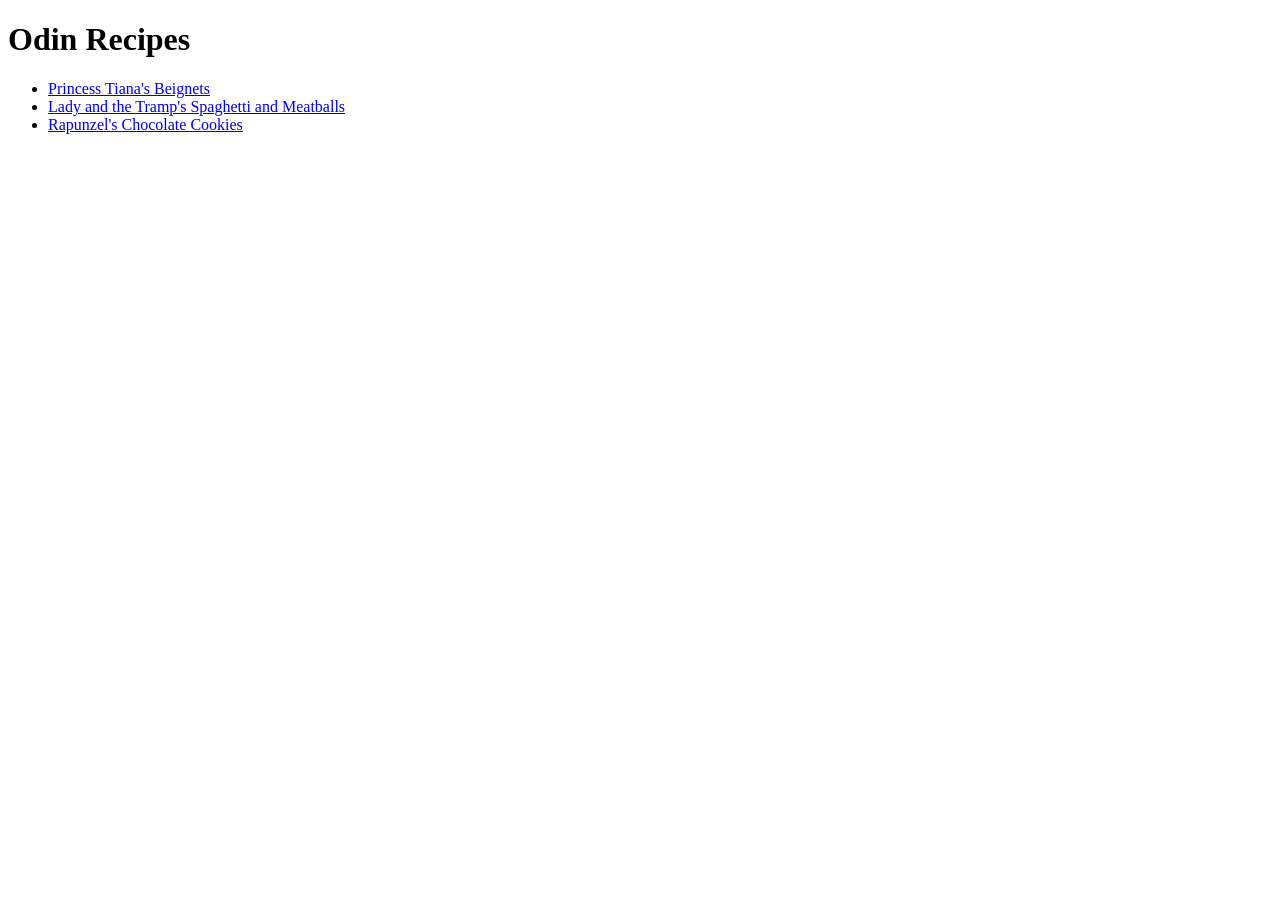
==== index.html @ 3d17c386 "Fill out the 'Spaghetti and Meatballs' page" ====
<!DOCTYPE html>
<html lang="en">

<head>
    <meta charset="UTF-8">
    <meta name="viewport" content="width=device-width, initial-scale=1.0">
    <title>Odin Recipes</title>
</head>

<body>
    <h1>Odin Recipes</h1>
    <ul>
        <li><a href="recipes/beignets.html">Princess Tiana's Beignets</a></li>
        <li><a href="recipes/spaghetti.html">Lady and the Tramp's Spaghetti and Meatballs</a></li>
        <li><a href="recipes/cookies.html">Rapunzel's Chocolate Cookies</a></li>
    </ul>
</body>

</html>
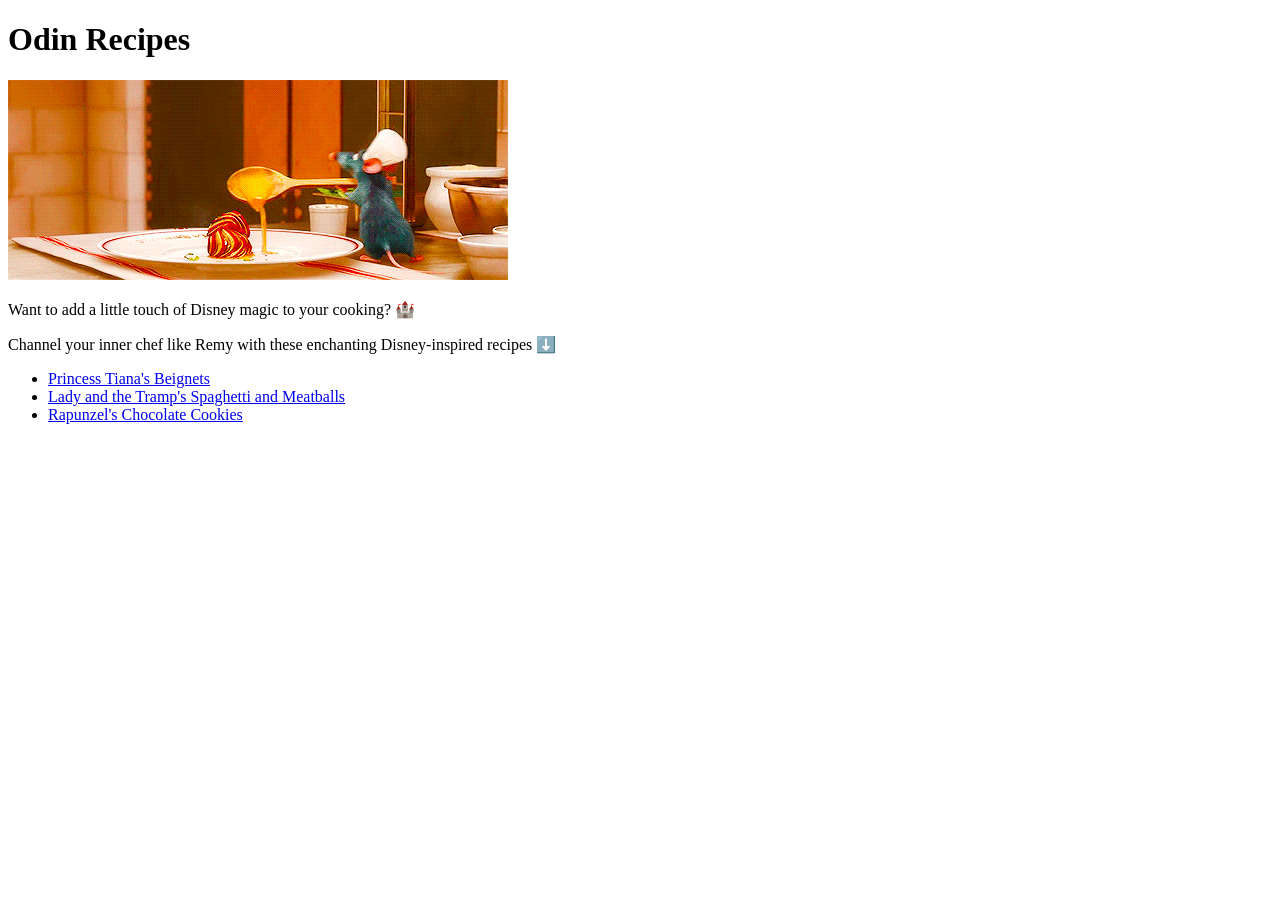
==== commit d4e2c84d: "Add a short introduction in the main page" ====
--- a/index.html
+++ b/index.html
@@ -9,6 +9,10 @@
 
 <body>
     <h1>Odin Recipes</h1>
+    <img src="../assets/ratatouille.gif">
+
+    <p>Want to add a little touch of Disney magic to your cooking? 🏰</p>
+    <p>Channel your inner chef like Remy with these enchanting Disney-inspired recipes ⬇️</p>
     <ul>
         <li><a href="recipes/beignets.html">Princess Tiana's Beignets</a></li>
         <li><a href="recipes/spaghetti.html">Lady and the Tramp's Spaghetti and Meatballs</a></li>
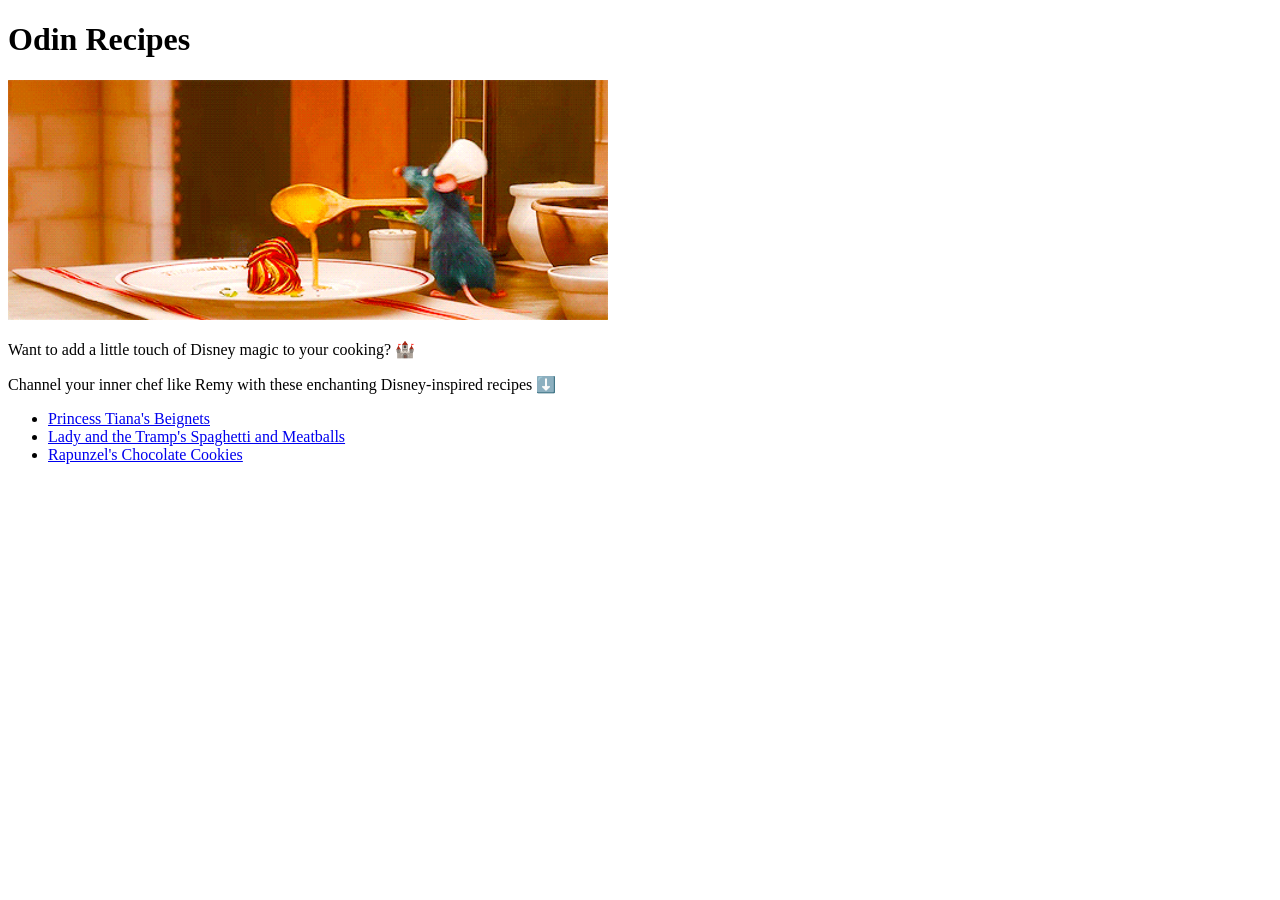
==== commit ab585b86: "Add alt attributes and set width and height for all images - Added alt text to all image elements fo" ====
--- a/index.html
+++ b/index.html
@@ -9,8 +9,8 @@
 
 <body>
     <h1>Odin Recipes</h1>
-    <img src="../assets/ratatouille.gif">
-
+    <img src="../assets/ratatouille.gif" alt="Remy from Ratatouille cooking the film's signature dish" width="600"
+        height="240">
     <p>Want to add a little touch of Disney magic to your cooking? 🏰</p>
     <p>Channel your inner chef like Remy with these enchanting Disney-inspired recipes ⬇️</p>
     <ul>
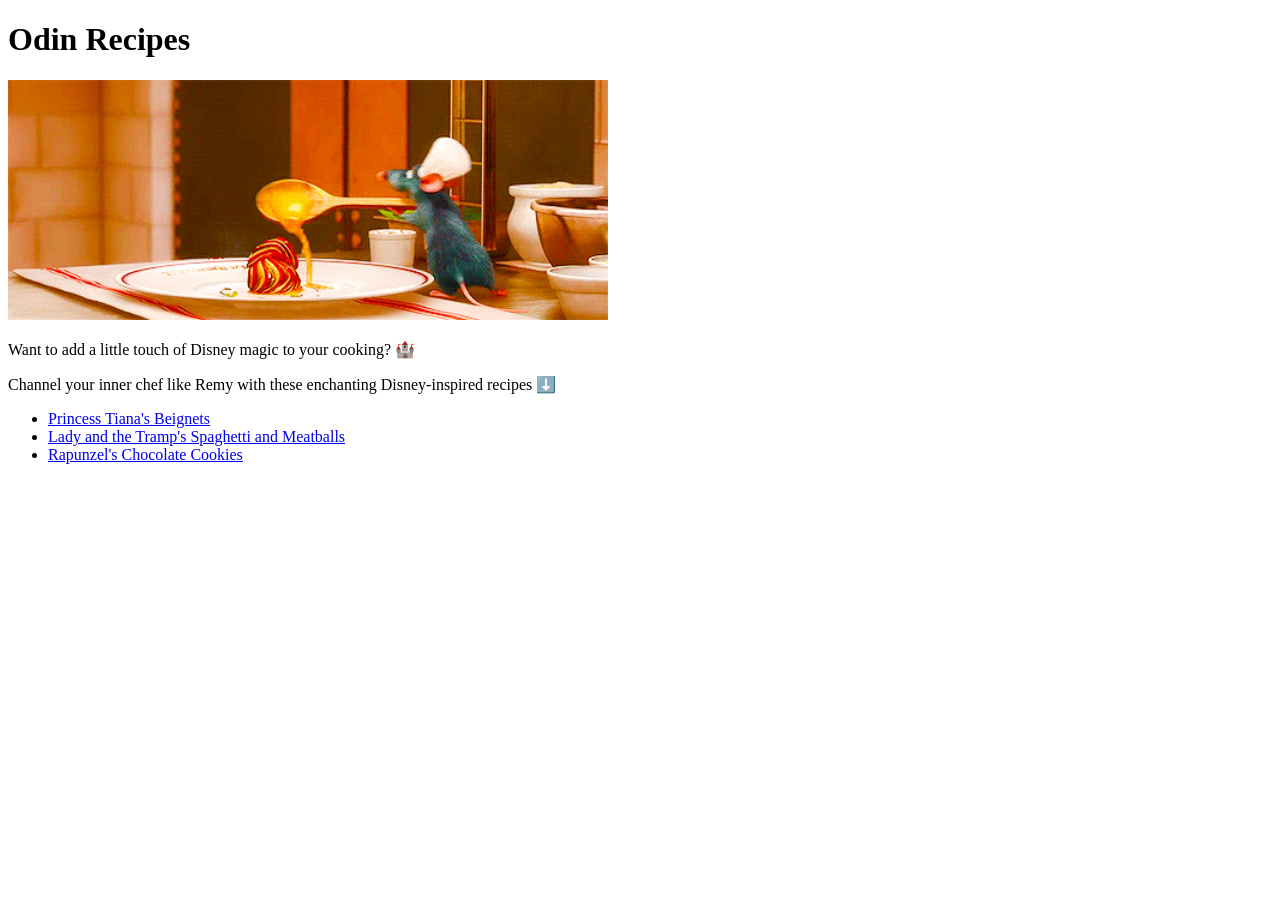
==== commit 3c43f85b: "Fix src path from '../assets' to 'assets'" ====
--- a/index.html
+++ b/index.html
@@ -9,7 +9,7 @@
 
 <body>
     <h1>Odin Recipes</h1>
-    <img src="../assets/ratatouille.gif" alt="Remy from Ratatouille cooking the film's signature dish" width="600"
+    <img src="assets/ratatouille.gif" alt="Remy from Ratatouille cooking the film's signature dish" width="600"
         height="240">
     <p>Want to add a little touch of Disney magic to your cooking? 🏰</p>
     <p>Channel your inner chef like Remy with these enchanting Disney-inspired recipes ⬇️</p>
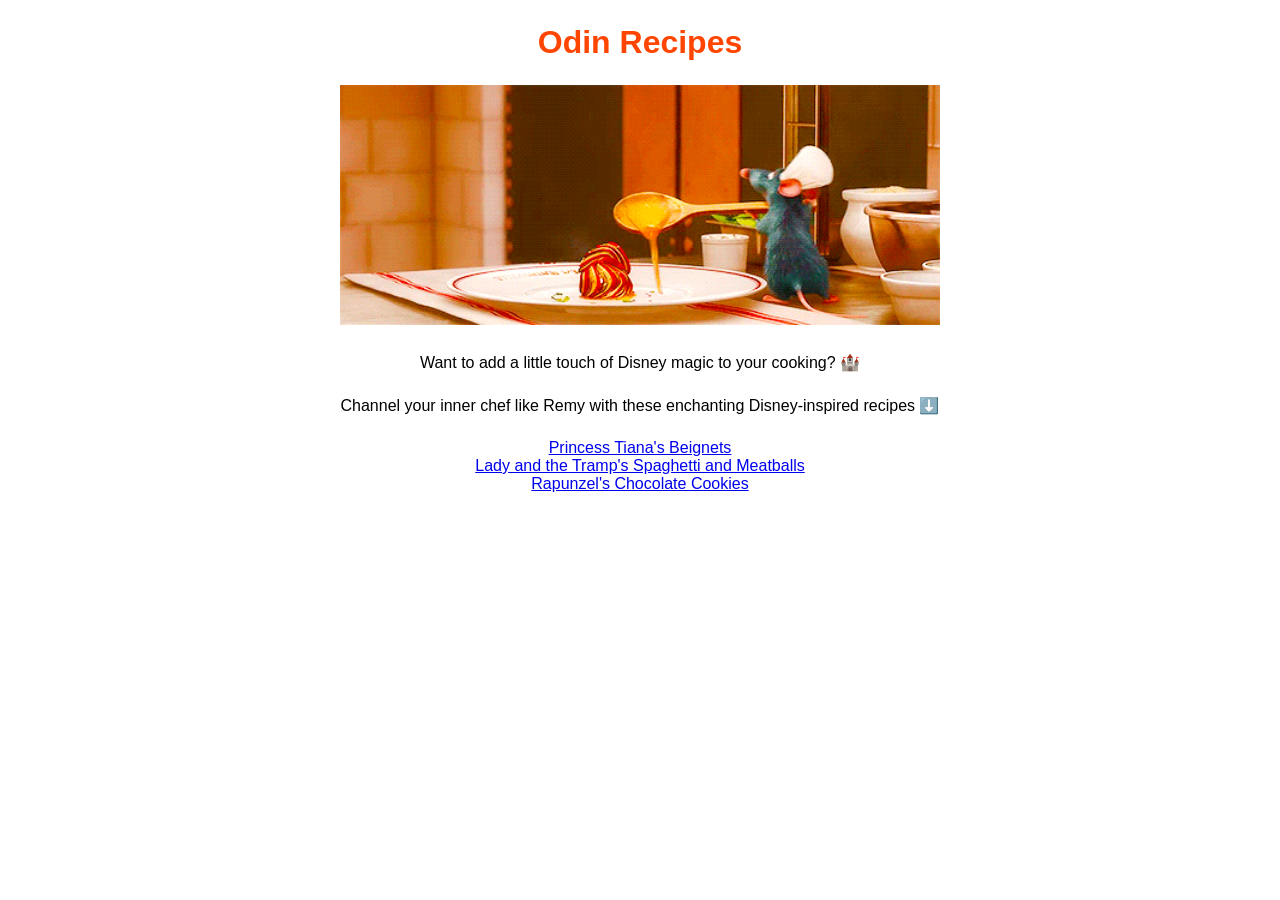
==== commit 6b9bdbc2: "Add some basic styling" ====
--- a/index.html
+++ b/index.html
@@ -5,10 +5,11 @@
     <meta charset="UTF-8">
     <meta name="viewport" content="width=device-width, initial-scale=1.0">
     <title>Odin Recipes</title>
+    <link rel="stylesheet" href="css/style.css">
 </head>
 
 <body>
-    <h1>Odin Recipes</h1>
+    <h1 class="odin-title">Odin Recipes</h1>
     <img src="assets/ratatouille.gif" alt="Remy from Ratatouille cooking the film's signature dish" width="600"
         height="240">
     <p>Want to add a little touch of Disney magic to your cooking? 🏰</p>
--- a/css/style.css
+++ b/css/style.css
@@ -0,0 +1,49 @@
+* {
+  margin: 0;
+  padding: 0;
+  font-family: Arial, Helvetica, sans-serif;
+}
+
+.odin-title {
+  color: #ff4500;
+}
+
+.tiana-title {
+  color: #ffa500;
+}
+
+.lady-title {
+  color: #cf7b37;
+}
+
+.rapunzel-title {
+  color: #ff87c3;
+}
+
+.back {
+  background-color: black;
+  color: white;
+  font-weight: bold;
+  display: inline-block;
+}
+
+body {
+  width: 800px;
+  text-align: center;
+  margin: 0 auto;
+}
+
+ul li {
+  list-style: none;
+}
+
+ol li {
+  list-style-position: inside;
+}
+
+p,
+h1,
+h2,
+.back {
+  margin: 24px;
+}
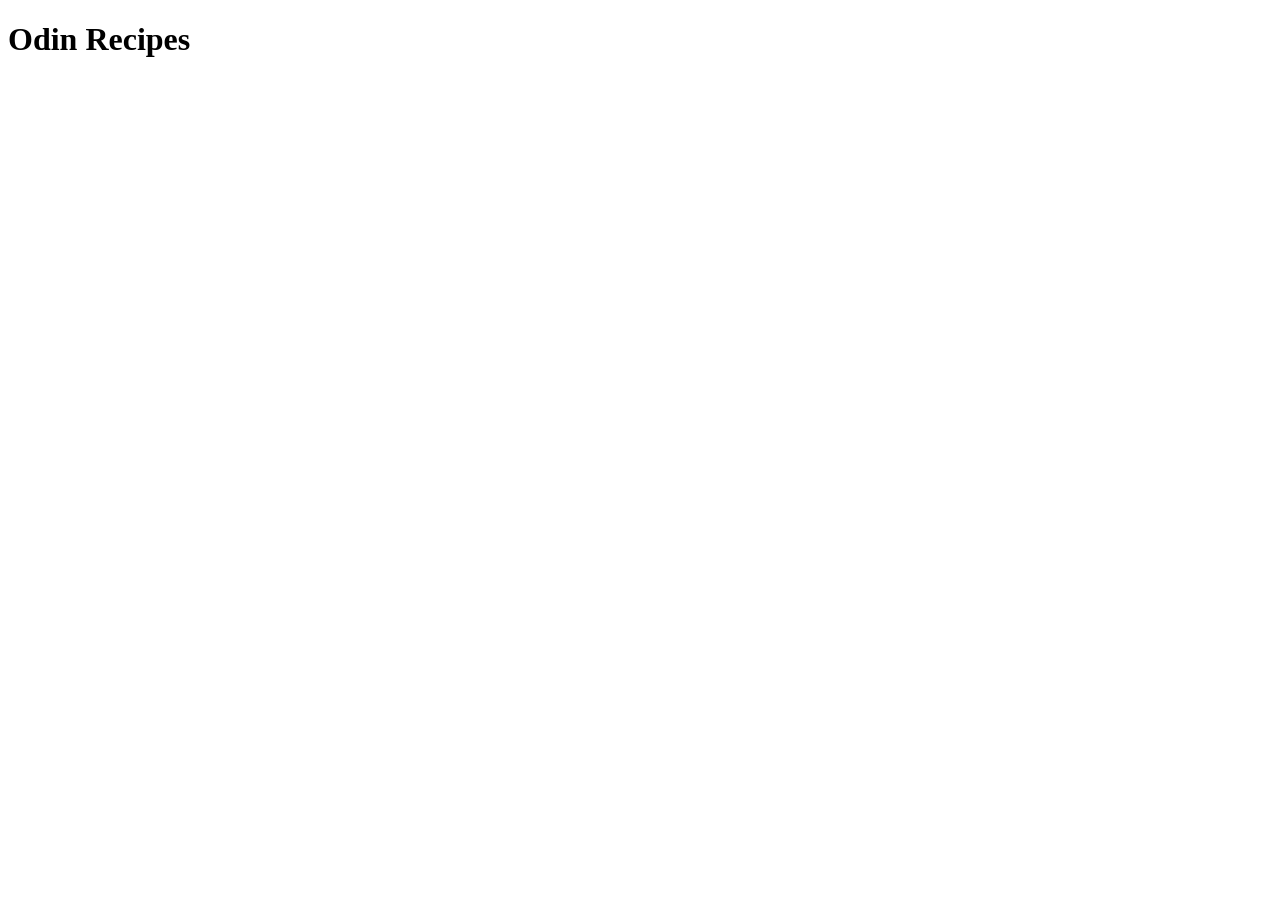
==== commit 6fd1ae11: "feat: add index.html file" ====
--- a/index.html
+++ b/index.html
@@ -1,24 +1,11 @@
 <!DOCTYPE html>
 <html lang="en">
-
 <head>
     <meta charset="UTF-8">
     <meta name="viewport" content="width=device-width, initial-scale=1.0">
     <title>Odin Recipes</title>
-    <link rel="stylesheet" href="css/style.css">
 </head>
-
 <body>
-    <h1 class="odin-title">Odin Recipes</h1>
-    <img src="assets/ratatouille.gif" alt="Remy from Ratatouille cooking the film's signature dish" width="600"
-        height="240">
-    <p>Want to add a little touch of Disney magic to your cooking? 🏰</p>
-    <p>Channel your inner chef like Remy with these enchanting Disney-inspired recipes ⬇️</p>
-    <ul>
-        <li><a href="recipes/beignets.html">Princess Tiana's Beignets</a></li>
-        <li><a href="recipes/spaghetti.html">Lady and the Tramp's Spaghetti and Meatballs</a></li>
-        <li><a href="recipes/cookies.html">Rapunzel's Chocolate Cookies</a></li>
-    </ul>
+    <h1>Odin Recipes</h1>
 </body>
-
 </html>
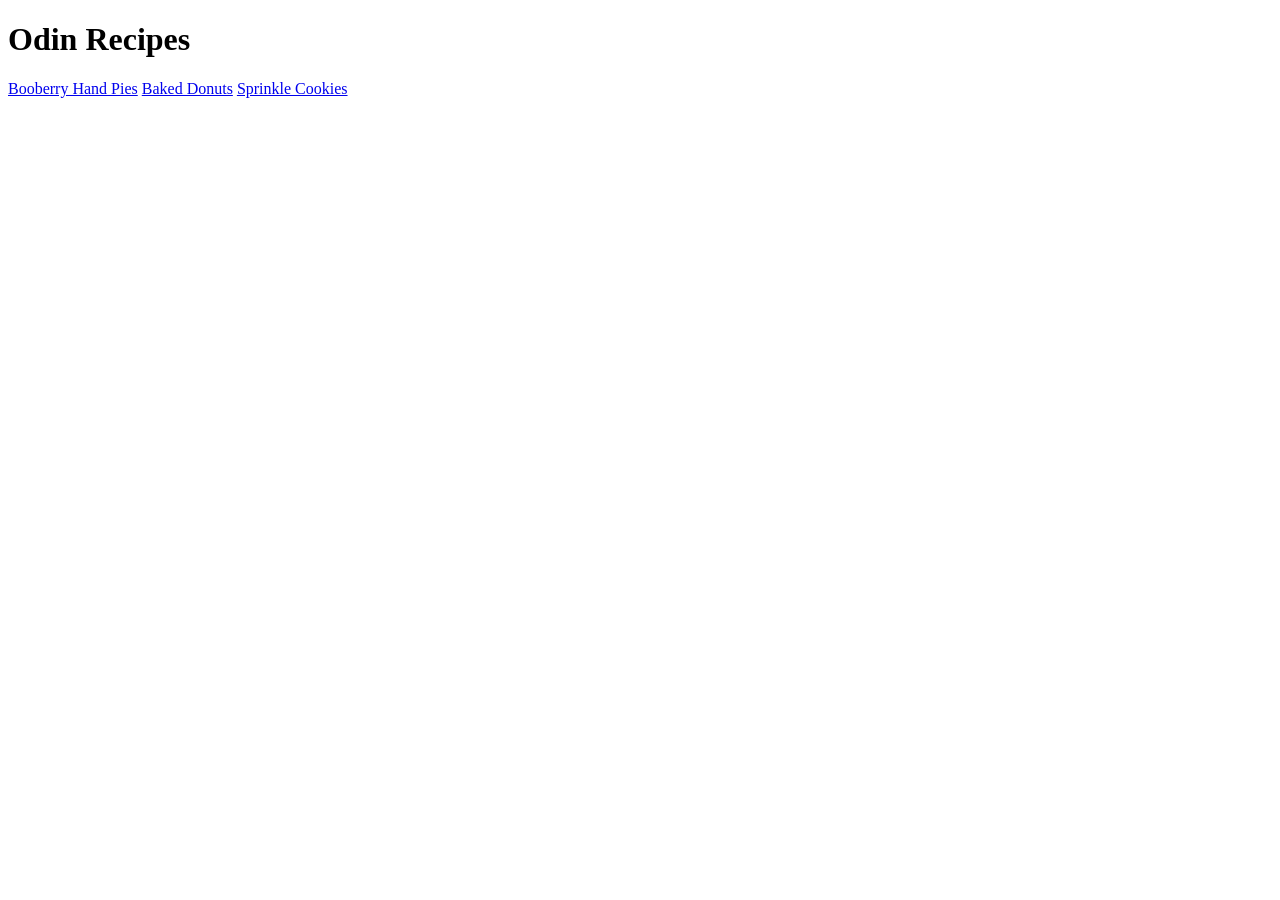
==== commit a3f1edcf: "feat: add recipe links on index" ====
--- a/index.html
+++ b/index.html
@@ -7,5 +7,8 @@
 </head>
 <body>
     <h1>Odin Recipes</h1>
+    <a href="recipes/hand-pies.html">Booberry Hand Pies</a>
+    <a href="recipes/baked-donuts.html">Baked Donuts</a>
+    <a href="recipes/sprinkle-cookies.html">Sprinkle Cookies</a>
 </body>
 </html>
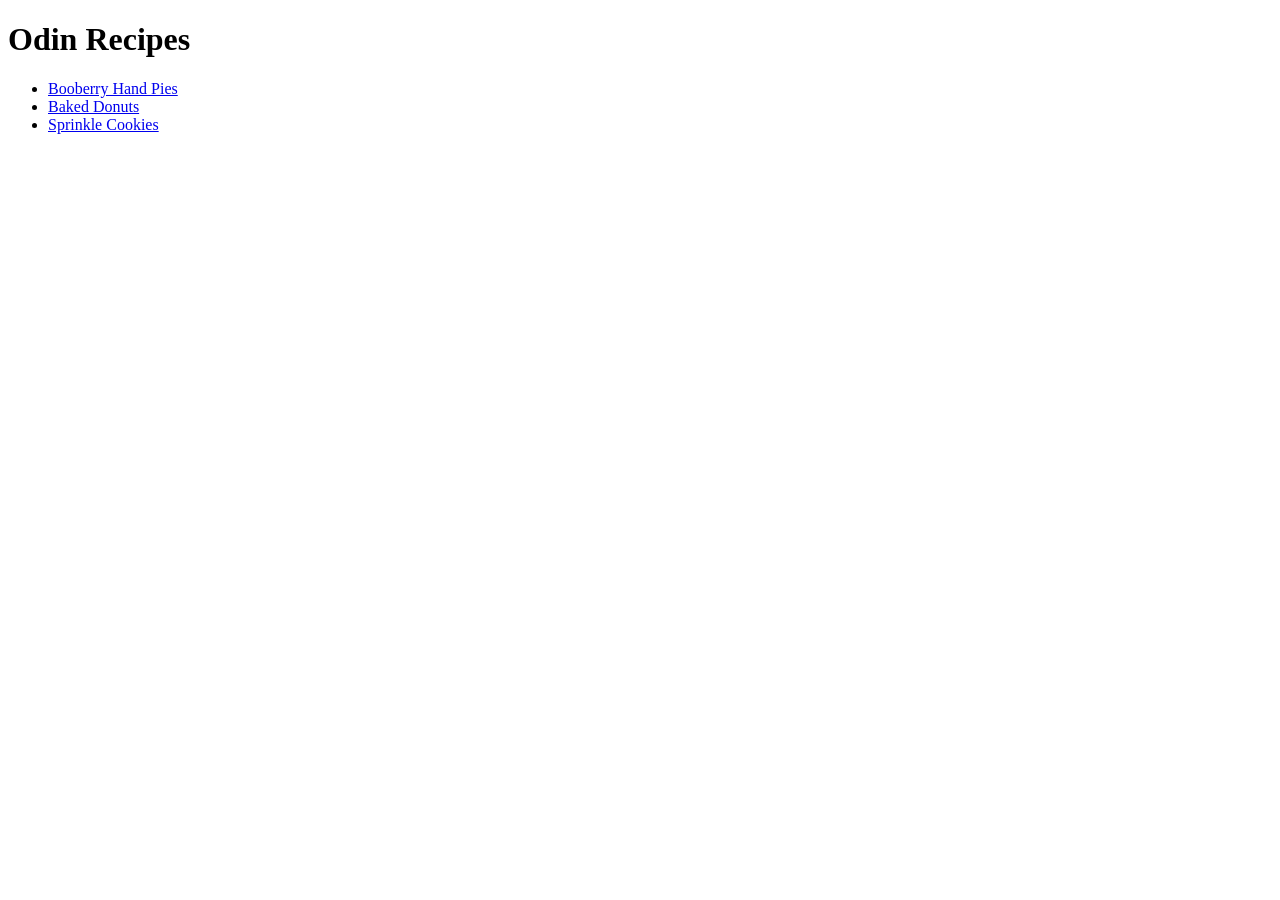
==== commit d870bb5c: "style: change links to list format for better structure" ====
--- a/index.html
+++ b/index.html
@@ -7,8 +7,10 @@
 </head>
 <body>
     <h1>Odin Recipes</h1>
-    <a href="recipes/hand-pies.html">Booberry Hand Pies</a>
-    <a href="recipes/baked-donuts.html">Baked Donuts</a>
-    <a href="recipes/sprinkle-cookies.html">Sprinkle Cookies</a>
+    <ul>
+        <li><a href="recipes/hand-pies.html">Booberry Hand Pies</a></li>
+        <li><a href="recipes/baked-donuts.html">Baked Donuts</a></li>
+        <li><a href="recipes/sprinkle-cookies.html">Sprinkle Cookies</a></li>
+    </ul>
 </body>
 </html>
